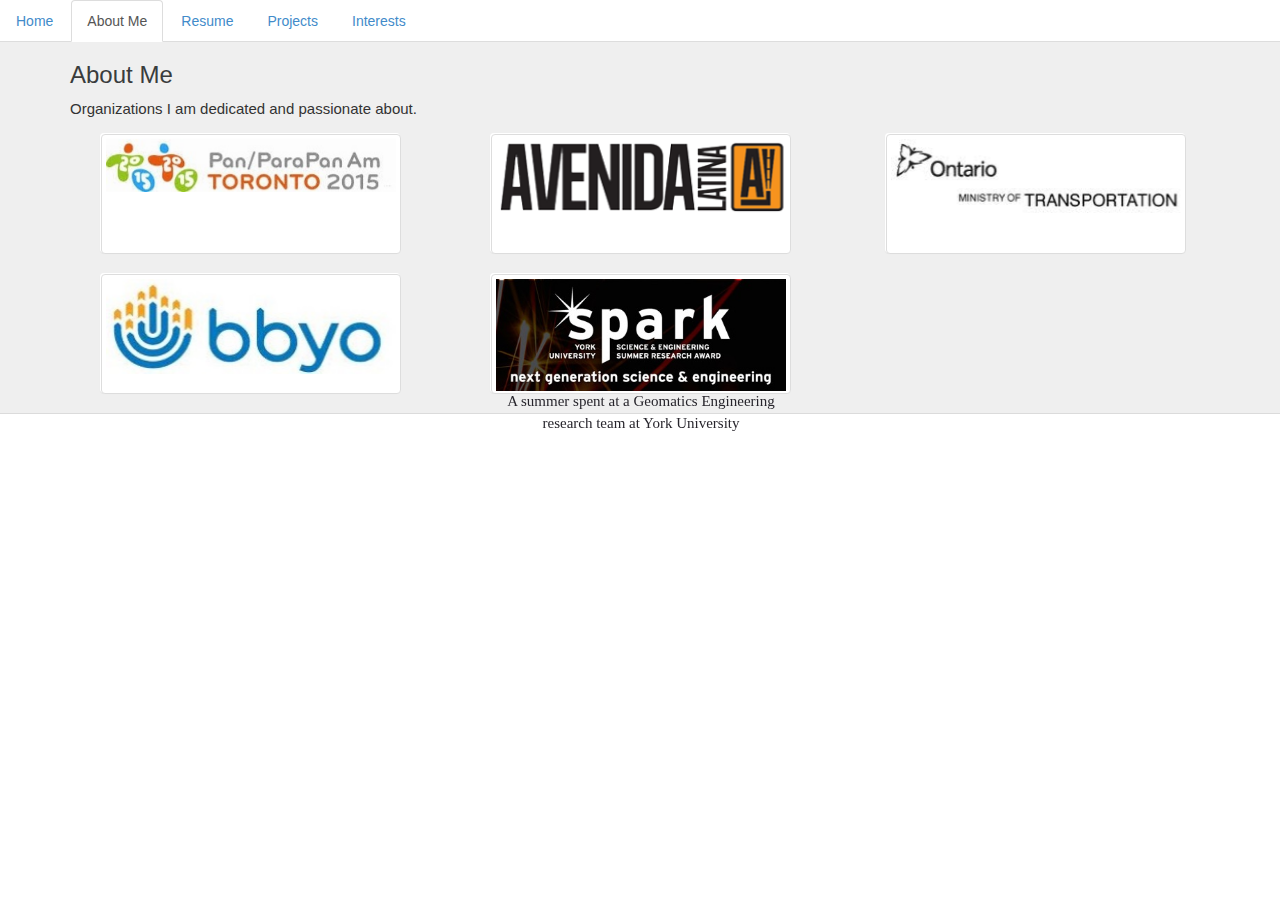
==== AskMe.html @ 144d9698 "Some new features" ====
<!doctype html>
<html lang="en">
<head>
    <title>Ask Me</title>

    <link href="css/AskmeStylesheet.css" rel="stylesheet">
    <link href="css/bootstrap.min.css" rel="stylesheet">
    <script src="http://code.jquery.com/jquery-1.9.1.min.js"></script>
    <script type="text/javascript" src="js/AskMe.js"></script>
</head>
<body>
    <ul class="nav nav-tabs" role="tablist">
      <li ><a href="home3.html">Home</a></li>
      <li class="active"><a href="AskMe.html">About Me</a></li>
      <li><a href="Resume.html">Resume</a></li>
      <li><a href="Gallery.html">Projects</a></li>
      <li><a href="Summary.html">Interests</a></li>
    </ul>
    <div class="neighborhood-guides">
        <div class="container">
            <h2>About Me</h2>
            <p>Organizations I am dedicated and passionate about.</p>
            <div class="row">
                <div class="col-md-4">
                    <div class="hover panel">
                        <div class="thumbnail front">
                            <div class="panam">
                                <img id="resize" src="img/panAm.jpg">
                            </div>
                        </div>
                        <div class="thumbnail back">
                            <div class="panam">
                                <p>I aspire to volunteer for the Toronto 2015 PanAM Games</p>
                            </div>
                        </div>
                    </div>
                    <div class="hover panel">
                        <div class="thumbnail front">
                            <div class="bbyo">
                                <img id="resize" src="img/bbyo.jpg">
                            </div>
                        </div>
                        <div class="thumbnail back">
                            <div class="bbyo">
                                <ul>
                                    <li>Regional President/N'siah</li>
                                    <li>Regional Vice President/S'ganit</li>
                                    <li>Chapter Vice President/S'ganit</li>
                                </ul>
                                <p>To learn more about bbyo, click <a href="http://bbyo.ca/about/">here</a> </p>
                            </div>
                        </div>
                    </div>
                </div>
                <div class="col-md-4">
                    <div class="hover panel">
                        <div class="thumbnail front">
                            <div class="avenida">
                                <img id="resize" src="img/Avenida-Logo-for-Home-Page-4.png">
                            </div>
                        </div>
                        <div class="thumbnail back">
                            <div class="avenida">
                                <p>Youth Magazine</p>
                            </div>
                        </div>
                    </div>
                    <div class="hover panel">
                        <div class="thumbnail front">
                            <div class="spark">    
                                <img id="resize" src="img/sparkhead3.jpg">
                                <p> A summer spent at a Geomatics Engineering research team at York University</p>
                            </div>
                        </div>
                        <div class="thumbnail back">
                            <div>
                                <div class="spark">
                                    <p>A York University Award to participate in a research lab for two months before university</p>
                                </div>
                            </div>
                        </div>
                    </div>
                </div>
                <div class="row">
                    <div class="col-md-4">
                        <div class="hover panel">
                            <div class="thumbnail front">
                                <div class="mto">
                                    <img id="resize" src="img/mto.jpg">
                                </div>
                            </div>
                            <div class="thumbnail back">
                                <div class="mto">
                                    <p>ministry of transportation</p>
                                </div>
                            </div>
                        </div>
                    </div> 
                </div>
            </div>
        </div>
    </div>
 
</body>
</html>
---- css/AskmeStylesheet.css ----
.panel {
            margin: 0 auto;
            width: 300px;
            height: 120px;  
            position: relative;
            font-size: .8em;
            -webkit-perspective: 600px;
            -moz-perspective: 600px;
        }
        /* -- make sure to declare a default for every property that you want animated -- */
        /* -- general styles, including Y axis rotation -- */
        .panel .front {
            position: absolute;
            top: 0;
            z-index: 900;
            width: inherit;
            height: inherit;
            text-align: center;
            -webkit-transform: rotateX(0deg) rotateY(0deg);
            -webkit-transform-style: preserve-3d;
            -webkit-backface-visibility: hidden;
            -moz-transform: rotateX(0deg) rotateY(0deg);
            -moz-transform-style: preserve-3d;
            -moz-backface-visibility: hidden;
            /* -- transition is the magic sauce for animation -- */
            -o-transition: all .4s ease-in-out;
            -ms-transition: all .4s ease-in-out;
            -moz-transition: all .4s ease-in-out;
            -webkit-transition: all .4s ease-in-out;
            transition: all .4s ease-in-out;
        }
        .panel.flip .front {
            z-index: 900;
            -webkit-transform: rotateY(180deg);
            -moz-transform: rotateY(180deg);
        }
        .panel .back {
            position: absolute;
            top: 0;
            z-index: 800;
            width: inherit;
            height: inherit;
            -webkit-transform: rotateY(-180deg);
            -webkit-transform-style: preserve-3d;
            -webkit-backface-visibility: hidden;
 
            -moz-transform: rotateY(-180deg);
            -moz-transform-style: preserve-3d;
            -moz-backface-visibility: hidden;
            /* -- transition is the magic sauce for animation -- */
            -o-transition: all .4s ease-in-out;
            -ms-transition: all .4s ease-in-out;
            -moz-transition: all .4s ease-in-out;
            -webkit-transition: all .4s ease-in-out;
            transition: all .4s ease-in-out;
        }
        .panel.flip .back {
            z-index: 1000;
            -webkit-transform: rotateX(0deg) rotateY(0deg);
            -moz-transform: rotateX(0deg) rotateY(0deg);
        }
		.neighborhood-guides{
		    background-color: #efefef;
		    border-bottom: 1px solid #dbdbdb;
		    }

		.neighborhood-guides h2 {
		    color: #393c3d;
		    font-size: 24px;
		    }
		    
		.neighborhood-guides p {
		    font-size: 15px;
		    margin-bottom:13px;
		    }
		    
		 #resize{
		 	display:block;
		 	height: 80%;
		 	width: 100%;		 	
		    text-align: center;
            position: relative;
            margin-top: 0px;
		 }

		 .thumbnail div{
		 	font-size: 16px;
		 	font-family: cursive;
		 	color: #27252C;	
		    text-align: center;
		 }
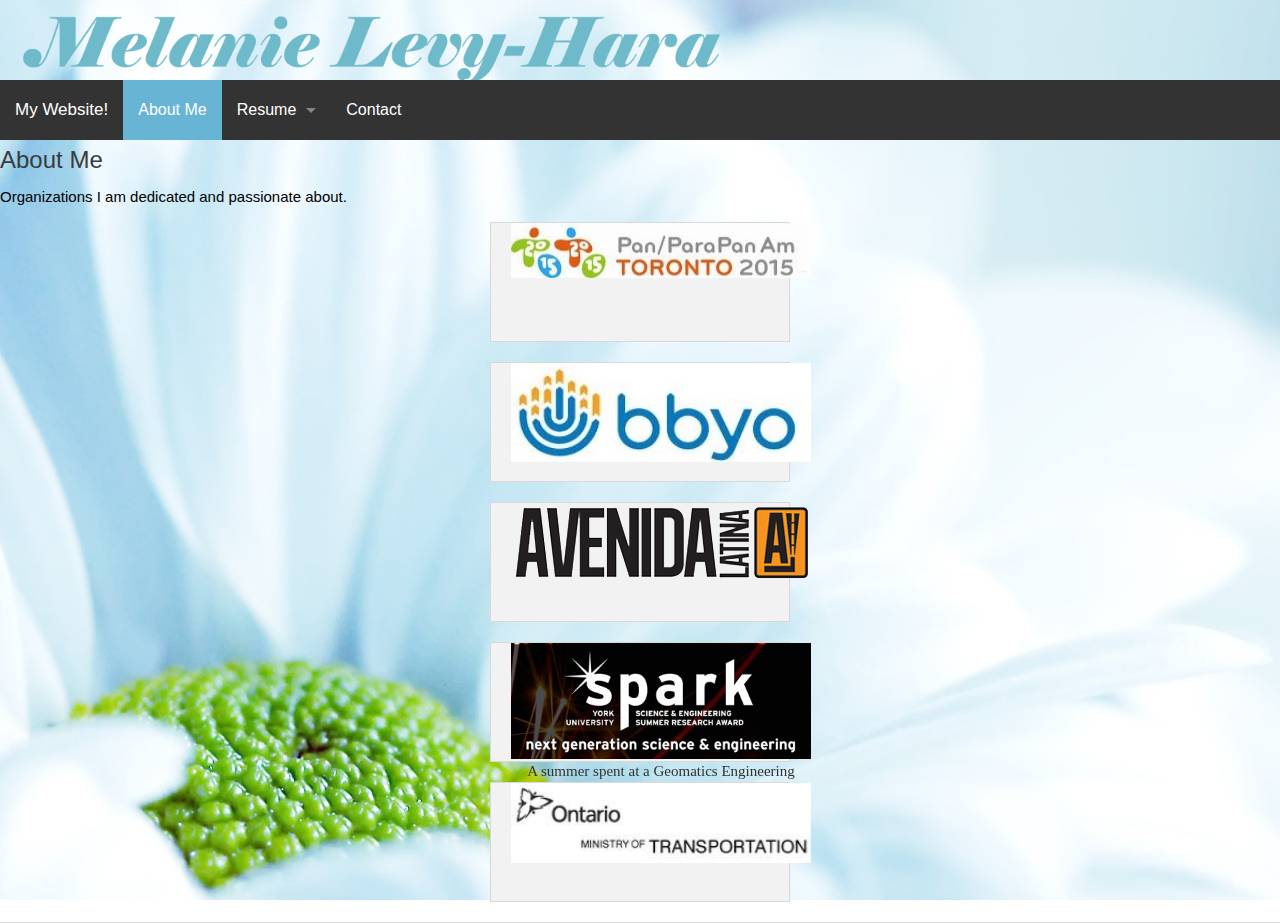
==== commit 20e0aca1: "Website Update" ====
--- a/AskMe.html
+++ b/AskMe.html
@@ -2,20 +2,39 @@
 <html lang="en">
 <head>
     <title>Ask Me</title>
-
     <link href="css/AskmeStylesheet.css" rel="stylesheet">
-    <link href="css/bootstrap.min.css" rel="stylesheet">
-    <script src="http://code.jquery.com/jquery-1.9.1.min.js"></script>
-    <script type="text/javascript" src="js/AskMe.js"></script>
+    <link type="text/css" rel="stylesheet" href="css/ResumeStylesheet.css">
+    <link rel="stylesheet" href="foundation/css/foundation.css">
+    <script src="foundation/js/vendor/modernizr.js"></script>
 </head>
 <body>
-    <ul class="nav nav-tabs" role="tablist">
-      <li ><a href="home3.html">Home</a></li>
-      <li class="active"><a href="AskMe.html">About Me</a></li>
-      <li><a href="Resume.html">Resume</a></li>
-      <li><a href="Gallery.html">Projects</a></li>
-      <li><a href="Summary.html">Interests</a></li>
-    </ul>
+    <div class="transparent"></div>
+    <nav class="top-bar" data-topbar role="navigation">
+      <ul class="title-area">
+        <li class="name">
+          <h1><a href="index.html">My Website!</a></h1>
+        </li>
+         <!-- Remove the class "menu-icon" to get rid of menu icon. Take out "Menu" to just have icon alone -->
+        <li class="toggle-topbar menu-icon"><a href="#"><span>Menu</span></a></li>
+      </ul>
+
+      <section class="top-bar-section">
+        <!-- Left Nav Section -->
+        <ul class="left">
+          <li class="active"><a href="#">About Me</a></li>
+          <li class="has-dropdown">
+            <a href="Resume.html">Resume</a>
+            <ul class="dropdown">
+                <li><a href="Resume.html">Qualification Highlights</a></li>
+                <li><a href="Resume.html">Co-op Positions</a></li>
+                <li><a href="Resume.html">Leadership Positions</a></li>
+                <li><a href="Resume.html">Hackathon Projects</a></li> 
+            </ul>
+          </li>
+          <li><a href="#">Contact</a></li>
+        </ul>
+      </section>
+    </nav>
     <div class="neighborhood-guides">
         <div class="container">
             <h2>About Me</h2>
@@ -100,6 +119,8 @@
             </div>
         </div>
     </div>
- 
+    
+    <script src="foundation/js/vendor/jquery.js"></script>
+    <script type="text/javascript" src="js/AskMe.js"></script>
 </body>
 </html>--- a/css/AskmeStylesheet.css
+++ b/css/AskmeStylesheet.css
@@ -60,7 +60,7 @@
             -moz-transform: rotateX(0deg) rotateY(0deg);
         }
 		.neighborhood-guides{
-		    background-color: #efefef;
+		    background-color: transparent;
 		    border-bottom: 1px solid #dbdbdb;
 		    }
 
--- a/css/ResumeStylesheet.css
+++ b/css/ResumeStylesheet.css
@@ -0,0 +1,12 @@
+body {
+  padding-top: 60px;
+  padding-bottom: 40px;
+  background-color: white;
+  background-image: url('../../img/bluebackground2.jpg');
+  background-repeat: repeat-y;
+}
+.transparent{
+    background-color: transparent;
+    width:780px;
+    height:80px;
+}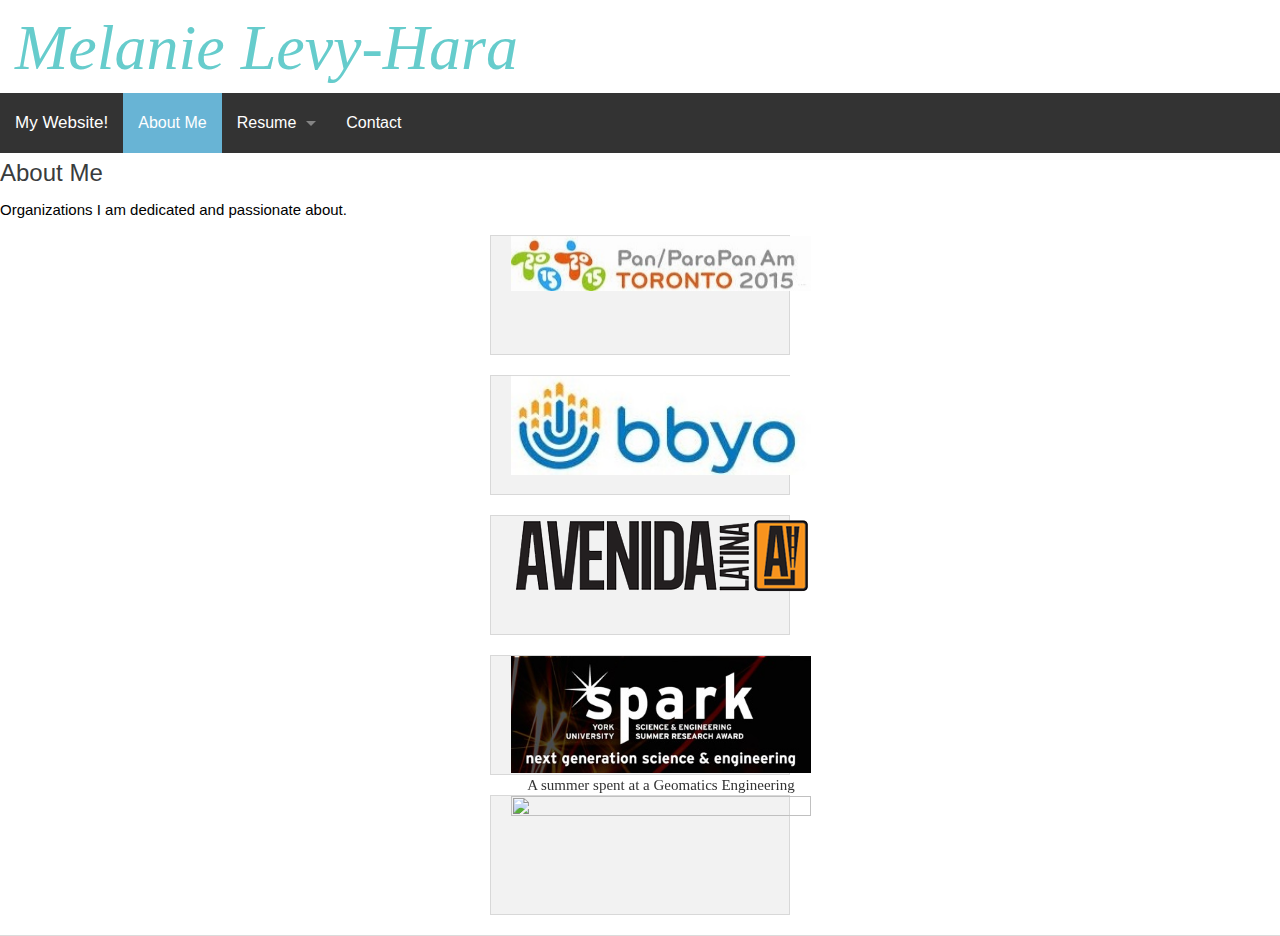
==== commit a93e8b51: "Better background and such" ====
--- a/AskMe.html
+++ b/AskMe.html
@@ -8,7 +8,9 @@
     <script src="foundation/js/vendor/modernizr.js"></script>
 </head>
 <body>
-    <div class="transparent"></div>
+    <div class="transparent">
+        <h3>Melanie Levy-Hara</h3>
+    </div>
     <nav class="top-bar" data-topbar role="navigation">
       <ul class="title-area">
         <li class="name">
--- a/css/ResumeStylesheet.css
+++ b/css/ResumeStylesheet.css
@@ -1,12 +1,24 @@
+@font-face{
+    font-family: elephant;
+    src: url("fonts/elephant.ttf");
+}
 body {
   padding-top: 60px;
   padding-bottom: 40px;
-  background-color: white;
-  background-image: url('../../img/bluebackground2.jpg');
-  background-repeat: repeat-y;
 }
 .transparent{
     background-color: transparent;
     width:780px;
-    height:80px;
+    height:90px;
+    padding-left:15px;
+}
+.transparent h3{
+    color: #66cccc;
+    font-family: elephant;
+    font-size: 4em;
+    font-style: italic;
+}
+.large-12{
+
+    margin: 5%;
 }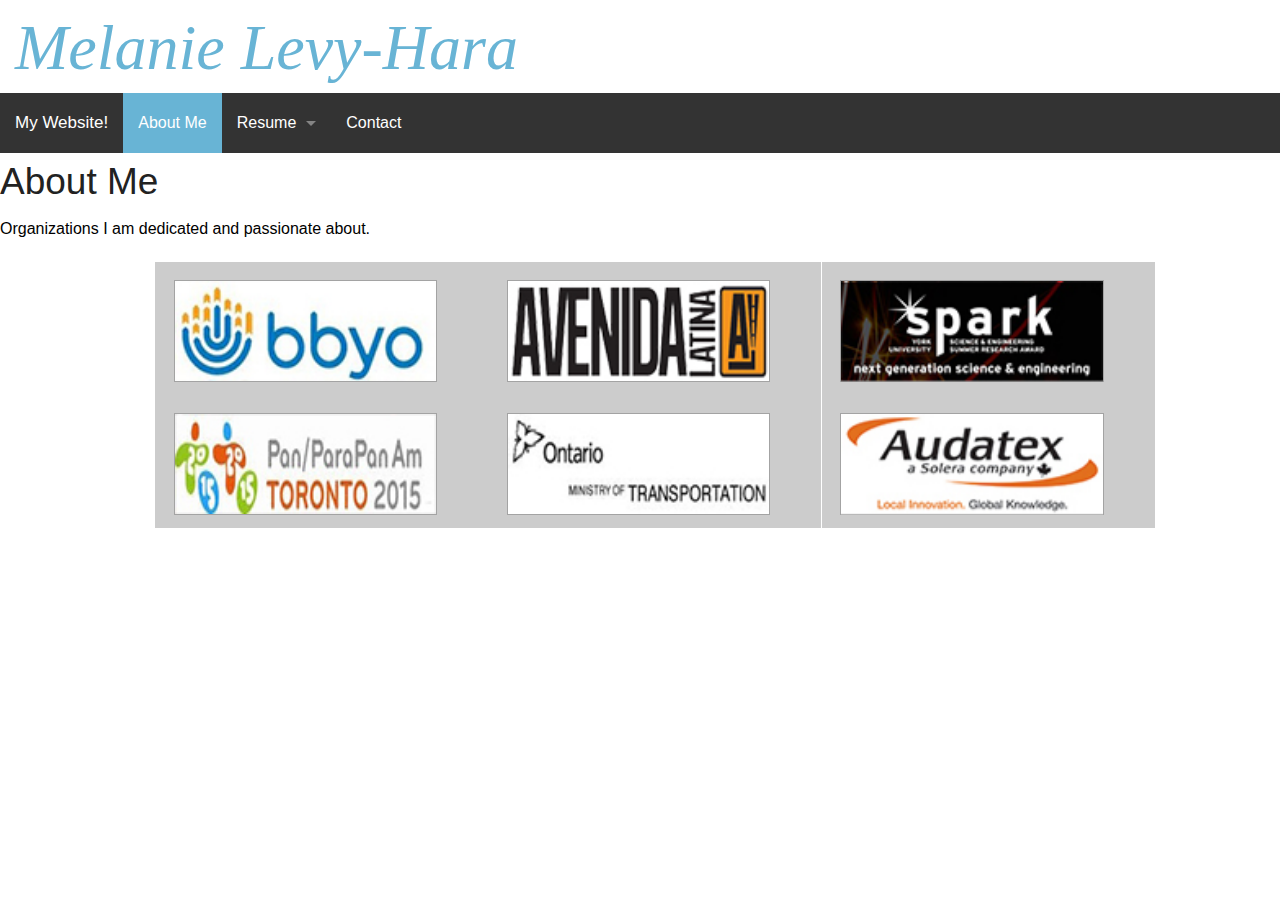
==== commit 795644db: "Polishing Pages" ====
--- a/AskMe.html
+++ b/AskMe.html
@@ -37,82 +37,105 @@
         </ul>
       </section>
     </nav>
-    <div class="neighborhood-guides">
-        <div class="container">
+    <div class="">
+        <div class="">
             <h2>About Me</h2>
             <p>Organizations I am dedicated and passionate about.</p>
             <div class="row">
-                <div class="col-md-4">
-                    <div class="hover panel">
-                        <div class="thumbnail front">
-                            <div class="panam">
-                                <img id="resize" src="img/panAm.jpg">
+                <div class="medium-4 columns">
+                    <div class="theme-box4">
+                        <div class="hover panel1">
+                            <div class="th front">
+                                <div class="bbyo">
+                                    <img id="resize" src="img/thumbnails/bbyo.jpg">
+                                </div>
                             </div>
-                        </div>
-                        <div class="thumbnail back">
-                            <div class="panam">
-                                <p>I aspire to volunteer for the Toronto 2015 PanAM Games</p>
+                            <div class="th back">
+                                <div class="bbyo">
+                                    <ul>
+                                        <li>Regional President/N'siah</li>
+                                        <li>Regional Vice President/S'ganit</li>
+                                        <li>Chapter Vice President/S'ganit</li>
+                                    </ul>
+                                    <p>To learn more about bbyo, click <a href="http://bbyo.ca/about/">here</a> </p>
+                                </div>
                             </div>
                         </div>
                     </div>
-                    <div class="hover panel">
-                        <div class="thumbnail front">
-                            <div class="bbyo">
-                                <img id="resize" src="img/bbyo.jpg">
+                    <div class="theme-box4">
+                        <div class="hover panel1">
+                            <div class="th front">
+                                <div class="panam">
+                                    <img id="resize" src="img/thumbnails/panam.jpg">
+                                </div>
                             </div>
-                        </div>
-                        <div class="thumbnail back">
-                            <div class="bbyo">
-                                <ul>
-                                    <li>Regional President/N'siah</li>
-                                    <li>Regional Vice President/S'ganit</li>
-                                    <li>Chapter Vice President/S'ganit</li>
-                                </ul>
-                                <p>To learn more about bbyo, click <a href="http://bbyo.ca/about/">here</a> </p>
+                            <div class="th back">
+                                <div class="panam">
+                                    <p>I hope to volunteer for the Toronto 2015 PanAM Games!</p>
+                                </div>
                             </div>
                         </div>
                     </div>
                 </div>
-                <div class="col-md-4">
-                    <div class="hover panel">
-                        <div class="thumbnail front">
-                            <div class="avenida">
-                                <img id="resize" src="img/Avenida-Logo-for-Home-Page-4.png">
+                <div class="medium-4 columns">
+                    <div class="theme-box4">
+                        <div class="hover panel1">
+                            <div class="th front">
+                                <div class="avenida">
+                                    <img id="resize" src="img/thumbnails/avenida.jpg">
+                                </div>
                             </div>
-                        </div>
-                        <div class="thumbnail back">
-                            <div class="avenida">
-                                <p>Youth Magazine</p>
+                            <div class="th back">
+                                <div class="avenida">
+                                    <p>Youth Magazine</p>
+                                </div>
                             </div>
                         </div>
                     </div>
-                    <div class="hover panel">
-                        <div class="thumbnail front">
-                            <div class="spark">    
-                                <img id="resize" src="img/sparkhead3.jpg">
-                                <p> A summer spent at a Geomatics Engineering research team at York University</p>
+                    <div class="theme-box4">
+                        <div class="hover panel1">
+                            <div class="th front">
+                                <div class="mto">
+                                    <img id="resize" src="img/thumbnails/mto.jpg">
+                                </div>
                             </div>
-                        </div>
-                        <div class="thumbnail back">
-                            <div>
-                                <div class="spark">
-                                    <p>A York University Award to participate in a research lab for two months before university</p>
+                            <div class="th back">
+                                <div class="mto">
+                                    <p>ministry of transportation</p>
                                 </div>
                             </div>
                         </div>
                     </div>
                 </div>
                 <div class="row">
-                    <div class="col-md-4">
-                        <div class="hover panel">
-                            <div class="thumbnail front">
-                                <div class="mto">
-                                    <img id="resize" src="img/mto.jpg">
+                    <div class="medium-4 columns">
+                        <div class="theme-box4">
+                            <div class="hover panel1">
+                                <div class="th front">
+                                    <div class="spark">    
+                                        <img id="resize" src="img/thumbnails/spark.jpg">
+                                    </div>
+                                </div>
+                                <div class="th back">
+                                    <div>
+                                        <div class="spark">
+                                            <p>A York University Award to participate in a research lab for two months before university</p>
+                                        </div>
+                                    </div>
                                 </div>
                             </div>
-                            <div class="thumbnail back">
-                                <div class="mto">
-                                    <p>ministry of transportation</p>
+                        </div>
+                        <div class="theme-box4">
+                            <div class="hover panel1">
+                                <div class="th front">
+                                    <div class="audatex">
+                                        <img id="resize" src="img/thumbnails/audatex.jpg">
+                                    </div>
+                                </div>
+                                <div class="th back">
+                                    <div class="audatex">
+                                        <p>Small software company that deals with auto insurance claims</p>
+                                    </div>
                                 </div>
                             </div>
                         </div>
--- a/css/AskmeStylesheet.css
+++ b/css/AskmeStylesheet.css
@@ -1,91 +1,82 @@
-		.panel {
-            margin: 0 auto;
-            width: 300px;
-            height: 120px;  
-            position: relative;
-            font-size: .8em;
-            -webkit-perspective: 600px;
-            -moz-perspective: 600px;
-        }
-        /* -- make sure to declare a default for every property that you want animated -- */
-        /* -- general styles, including Y axis rotation -- */
-        .panel .front {
-            position: absolute;
-            top: 0;
-            z-index: 900;
-            width: inherit;
-            height: inherit;
-            text-align: center;
-            -webkit-transform: rotateX(0deg) rotateY(0deg);
-            -webkit-transform-style: preserve-3d;
-            -webkit-backface-visibility: hidden;
-            -moz-transform: rotateX(0deg) rotateY(0deg);
-            -moz-transform-style: preserve-3d;
-            -moz-backface-visibility: hidden;
-            /* -- transition is the magic sauce for animation -- */
-            -o-transition: all .4s ease-in-out;
-            -ms-transition: all .4s ease-in-out;
-            -moz-transition: all .4s ease-in-out;
-            -webkit-transition: all .4s ease-in-out;
-            transition: all .4s ease-in-out;
-        }
-        .panel.flip .front {
-            z-index: 900;
-            -webkit-transform: rotateY(180deg);
-            -moz-transform: rotateY(180deg);
-        }
-        .panel .back {
-            position: absolute;
-            top: 0;
-            z-index: 800;
-            width: inherit;
-            height: inherit;
-            -webkit-transform: rotateY(-180deg);
-            -webkit-transform-style: preserve-3d;
-            -webkit-backface-visibility: hidden;
- 
-            -moz-transform: rotateY(-180deg);
-            -moz-transform-style: preserve-3d;
-            -moz-backface-visibility: hidden;
-            /* -- transition is the magic sauce for animation -- */
-            -o-transition: all .4s ease-in-out;
-            -ms-transition: all .4s ease-in-out;
-            -moz-transition: all .4s ease-in-out;
-            -webkit-transition: all .4s ease-in-out;
-            transition: all .4s ease-in-out;
-        }
-        .panel.flip .back {
-            z-index: 1000;
-            -webkit-transform: rotateX(0deg) rotateY(0deg);
-            -moz-transform: rotateX(0deg) rotateY(0deg);
-        }
-		.neighborhood-guides{
-		    background-color: transparent;
-		    border-bottom: 1px solid #dbdbdb;
-		    }
+.theme-box4{
+    width:333px;
+    height:133px;
+    background: rgba(0,0,0,0.2);
+    border: 5px solid transparent;
+}
+.theme-box4 .panel1{
+    width:90%;
+    height: 90%;
+    font-size: .8em;   
+    -webkit-perspective: 600px;
+    -moz-perspective: 600px;
+    
+}
 
-		.neighborhood-guides h2 {
-		    color: #393c3d;
-		    font-size: 24px;
-		    }
-		    
-		.neighborhood-guides p {
-		    font-size: 15px;
-		    margin-bottom:13px;
-		    }
-		    
-		 #resize{
-		 	display:block;
-		 	height: 80%;
-		 	width: 100%;		 	
-		    text-align: center;
-            position: relative;
-            margin-top: 0px;
-		 }
+/* -- make sure to declare a default for every property that you want animated -- */
+/* -- general styles, including Y axis rotation -- */
+.panel1 .front {
+    margin: 5%;
+    position: absolute;
+    z-index: 900;
+    width: inherit;
+    height: inherit;
+    text-align: center;
+    -webkit-transform: rotateX(0deg) rotateY(0deg);
+    -webkit-transform-style: preserve-3d;
+    -webkit-backface-visibility: hidden;
+    -moz-transform: rotateX(0deg) rotateY(0deg);
+    -moz-transform-style: preserve-3d;
+    -moz-backface-visibility: hidden;
+    /* -- transition is the magic sauce for animation -- */
+    -o-transition: all .4s ease-in-out;
+    -ms-transition: all .4s ease-in-out;
+    -moz-transition: all .4s ease-in-out;
+    -webkit-transition: all .4s ease-in-out;
+    transition: all .4s ease-in-out;
+}
+.panel1.flip .front {
+    z-index: 900;
+    -webkit-transform: rotateY(180deg);
+    -moz-transform: rotateY(180deg);
+}
+.panel1 .back {
+    margin:5%;
+    position: absolute;
+    z-index: 800;
+    width: inherit;
+    height: inherit;
+    -webkit-transform: rotateY(-180deg);
+    -webkit-transform-style: preserve-3d;
+    -webkit-backface-visibility: hidden;
 
-		 .thumbnail div{
-		 	font-size: 16px;
-		 	font-family: cursive;
-		 	color: #27252C;	
-		    text-align: center;
-		 }+    -moz-transform: rotateY(-180deg);
+    -moz-transform-style: preserve-3d;
+    -moz-backface-visibility: hidden;
+    /* -- transition is the magic sauce for animation -- */
+    -o-transition: all .4s ease-in-out;
+    -ms-transition: all .4s ease-in-out;
+    -moz-transition: all .4s ease-in-out;
+    -webkit-transition: all .4s ease-in-out;
+    transition: all .4s ease-in-out;
+}
+.panel1.flip .back {
+    z-index: 1000;
+    -webkit-transform: rotateX(0deg) rotateY(0deg);
+    -moz-transform: rotateX(0deg) rotateY(0deg);
+}
+    
+ #resize{
+ 	display:block;
+ 	height: 100%;
+ 	width: 100%;		 	
+    text-align: center;
+    position: relative;
+ }
+
+ .th div{
+ 	font-size: 16px;
+ 	font-family: cursive;
+ 	color: #27252C;	
+    text-align: center;
+ }--- a/css/ResumeStylesheet.css
+++ b/css/ResumeStylesheet.css
@@ -1,7 +1,7 @@
-@font-face{
+/*@font-face{
     font-family: elephant;
-    src: url("fonts/elephant.ttf");
-}
+    src: url("../fonts/elephant.ttf");
+}*/
 body {
   padding-top: 60px;
   padding-bottom: 40px;
@@ -13,12 +13,47 @@
     padding-left:15px;
 }
 .transparent h3{
-    color: #66cccc;
+    color: #68b4d5;
     font-family: elephant;
     font-size: 4em;
     font-style: italic;
 }
+.transparent2{
+    height:20px;
+    width:420px;
+    background-color:transparent;
+}
+.theme-box1{
+    width:420px;
+    height:630px;
+    background: rgba(0,0,0,0.2);
+}
+.theme-box1 img{
+    width:90%;
+    height: 90%;
+    margin: 5%;
+}
+.theme-box2{
+    width: 420px;
+    height: 331.25px;
+    background: rgba(0,0,0,0.2);     
+}
+.theme-box2 img{
+    width:80%;
+    height: 80%;
+    margin: 10%;
+}
+.theme-box3{
+    width: 420px;
+    height: 280px;
+    background: rgba(0,0,0,0.2);     
+}
+.theme-box3 img{
+    width:80%;
+    height: 80%;
+    margin-top: 8%;
+    margin-left: 10%;
+}
 .large-12{
-
     margin: 5%;
 }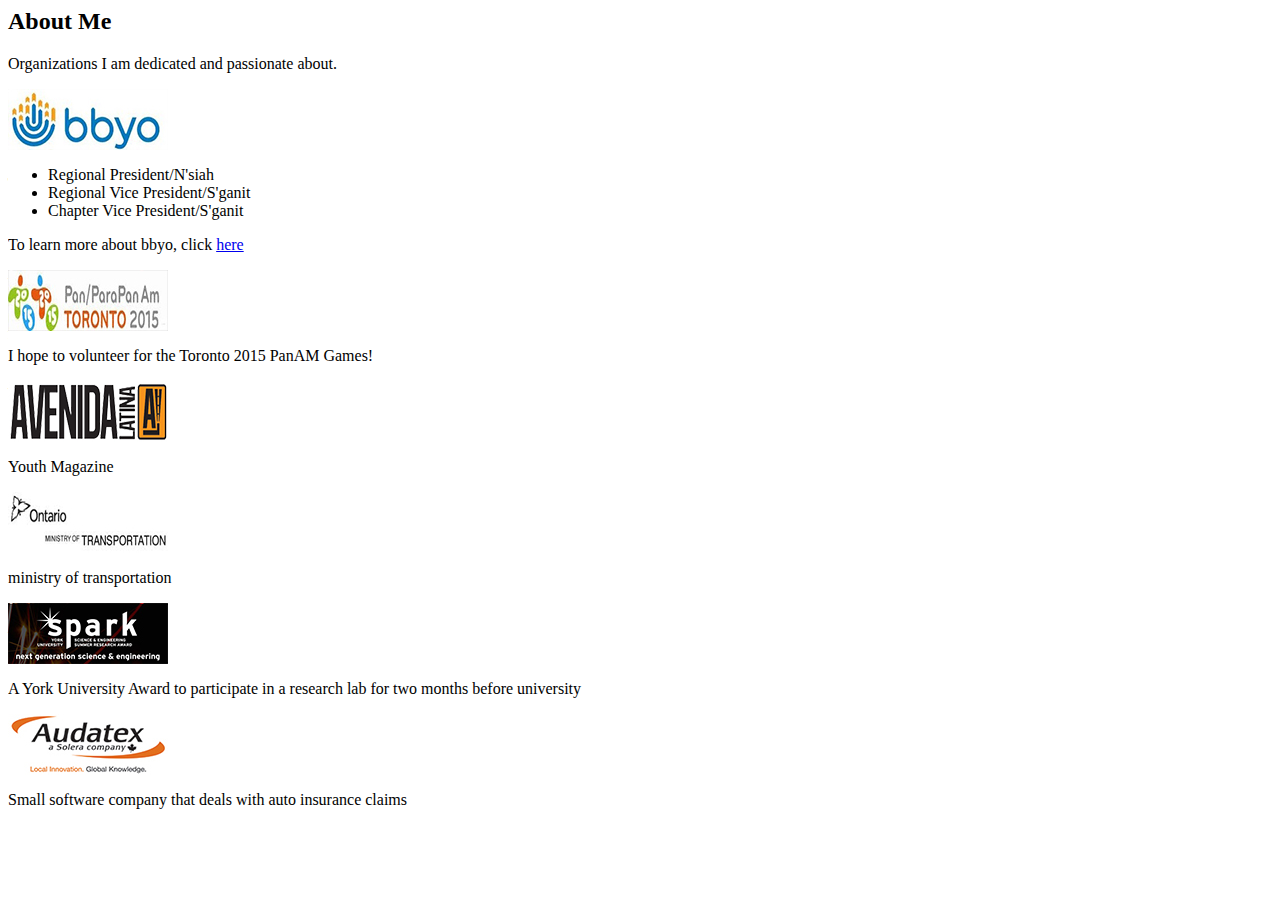
==== commit 87f59e70: "Draft1 - finished!" ====
--- a/AskMe.html
+++ b/AskMe.html
@@ -1,4 +1,4 @@
-<!doctype html>
+<!-- <!doctype html>
 <html lang="en">
 <head>
     <title>Ask Me</title>
@@ -16,12 +16,12 @@
         <li class="name">
           <h1><a href="index.html">My Website!</a></h1>
         </li>
-         <!-- Remove the class "menu-icon" to get rid of menu icon. Take out "Menu" to just have icon alone -->
+         <!-- Remove the class "menu-icon" to get rid of menu icon. Take out "Menu" to just have icon alone --
         <li class="toggle-topbar menu-icon"><a href="#"><span>Menu</span></a></li>
       </ul>
 
       <section class="top-bar-section">
-        <!-- Left Nav Section -->
+        <!-- Left Nav Section --
         <ul class="left">
           <li class="active"><a href="#">About Me</a></li>
           <li class="has-dropdown">
@@ -38,7 +38,7 @@
       </section>
     </nav>
     <div class="">
-        <div class="">
+        <div class=""> -->
             <h2>About Me</h2>
             <p>Organizations I am dedicated and passionate about.</p>
             <div class="row">
@@ -142,10 +142,10 @@
                     </div> 
                 </div>
             </div>
-        </div>
+       <!--  </div>
     </div>
     
     <script src="foundation/js/vendor/jquery.js"></script>
-    <script type="text/javascript" src="js/AskMe.js"></script>
+    
 </body>
-</html>+</html> -->